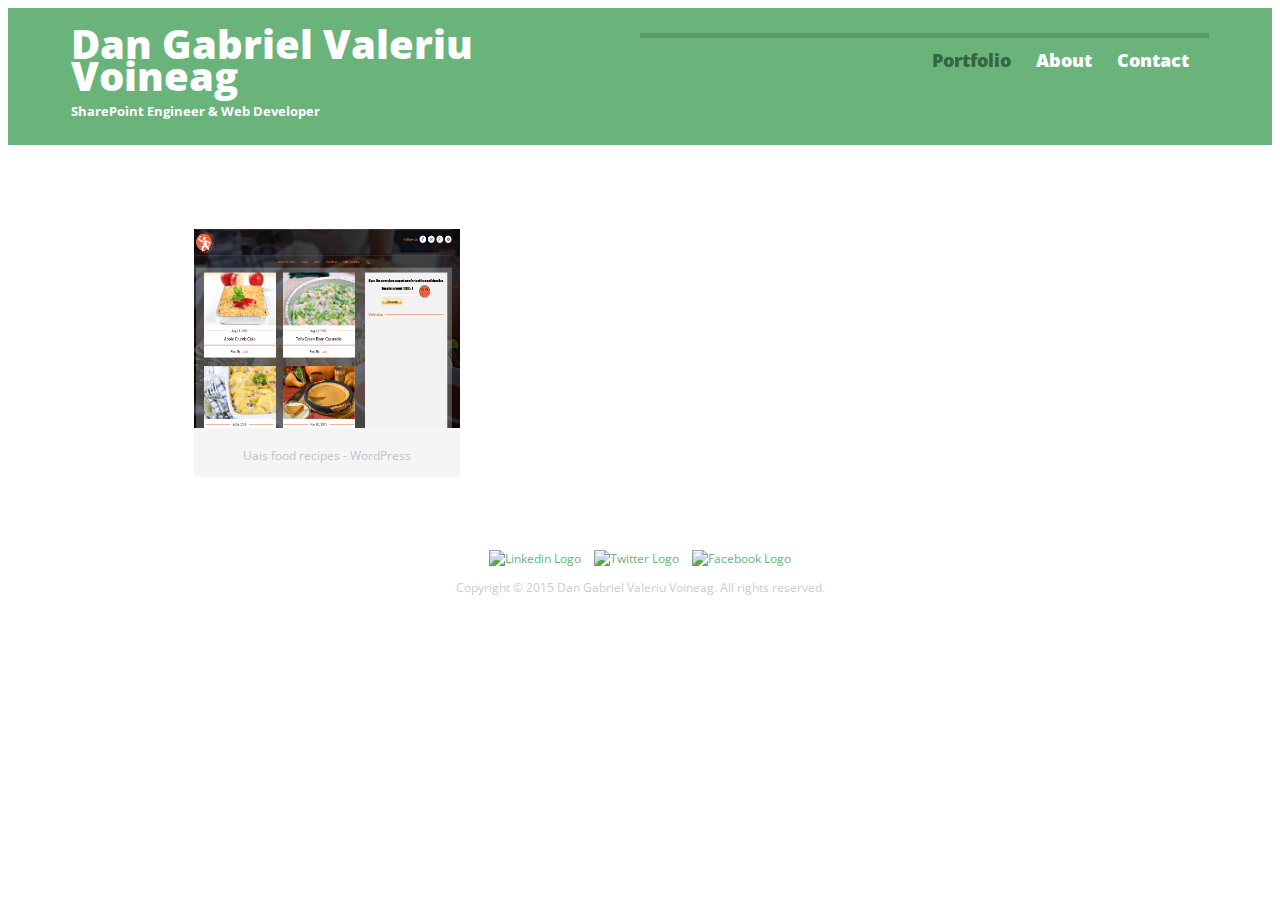
==== index.html @ 8fb30af9 "Update index.html" ====
<!DOCTYPE html>
<html>
  <head>
    <meta charset="utf-8">
    <title>Dan Gabriel Valeriu Voineag | SharePoint Engineer & Web Developer </title>
    <meta name="description" content="SharePoint Engineer & Web Developer with 6.5 years experience working for Microsoft with SharePoint and Microsoft technologies and 1 year experience as Web Developer">
    <meta property="fb:app_id" content="1663445623923246" /> 
    <meta property="og:type" content="website" /> 
    <meta property="og:url" content="http://dangabrielvaleriuvoineag.ro" /> 
    <meta property="og:title" content="Dan Gabriel Valeriu Voineag | SharePoint Engineer & Web Developer | Portfolio" /> 
    <meta property="og:image" content="http://dangabrielvaleriuvoineag.ro/img/Vali.jpg" /> 
    <meta property="og:description" content="SharePoint Engineer & Web Developer with 6.5 years experience working for Microsoft with SharePoint and Microsoft technologies and 1 year experience as Web Developer" />
    <link rel="stylesheet" href="css/normalize.css">
    <link href='https://fonts.googleapis.com/css?family=Cabin:400,600,400italic|Open+Sans:400,400italic,700,700italic,800' rel='stylesheet' type='text/css'>
    <link rel="stylesheet" href="css/main.css">
    <link rel="stylesheet" href="css/responsive.css">
    <meta name="viewport" content="width=device-width, initial-scale=1.0">
  </head>
  <body>
    <header>
      <a href="index.html" id="logo">
        <h1>Dan Gabriel Valeriu Voineag</h1> 
        <h2>SharePoint Engineer & Web Developer</h2>
      </a>
      <nav>
        <ul>
          <li><a href="index.html" class="selected">Portfolio</a></li>
          <li><a href="about.html">About</a></li>
          <li><a href="contact.html">Contact</a></li>
        </ul>
      </nav>
    </header>
    <div id="wrapper">  
    <section>
      <ul id="gallery">
         <li>
         <a href="http://www.uais.ro">
            <img src="img/uais.png" alt="Uais food recipes">
            <p class="paragraphportofoliopage">Uais food recipes - WordPress</p>
         </a>
      </ul>
    </section> 
    <footer>
      <a href="https://ro.linkedin.com/in/dan-gabriel-valeriu-voineag-006638aa"><img src="img/linkedin-wrap.png" alt="Linkedin Logo" class="social-icon"></a>
      <a href="https://twitter.com/valeriuvoineag"><img src="img/twitter-wrap.png" alt="Twitter Logo" class="social-icon"></a>
      <a href="https://www.facebook.com/voineag.vali"><img src="img/facebook-wrap.png" alt="Facebook Logo" class="social-icon"></a>
      <p>Copyright &copy; 2015 Dan Gabriel Valeriu Voineag. All rights reserved.</p>
    </footer>
    </div>
  </body>
</html>
---- css/main.css ----
/****************************** 
GENERAL
******************************/
body {
  font-family:'Open Sans', sans-serif;
}

a {
  text-decoration: none;  
  }

#wrapper {
  max-width: 940px;
  margin:0 auto;
  padding: 0 5%;
}

img {
  max-width:100%;
}

h3 {
  margin: 0 0 1em 0;
}

/****************************** 
HEADING
******************************/
header {
  float:left;
  margin: 0 0 30px 0;
  padding: 5px 0 0 0;
  width:100%
}


#logo {
  text-align:center;
  margin:0;
}

h1 {
  font-family: 'Open Sans', sans-serif; 
  margin: 15px 0;
  font-size: 1.7em;
  font-weight:800;
  line-height:0.8em;
}

h2 {
  font-size:0.75em;
  margin:-5px 0 0;
  font-weight:700;
}  
  

/****************************** 
NAVIGATION
******************************/

nav {
  text-align:center;
  padding: 10px 0;
  margin: 20px 0 0;
}

nav ul {
  list-style:none;
  margin:0 10px;
  padding:0;
}

nav ul li {
display: inline-block; 
}

nav a {
  font-weight: 800;
  padding: 15px 10px;
}
  
  
/****************************** 
FOOTER
******************************/

footer {
  font-size:0.75em;
  text-align:center;
  clear:both;
  padding-top: 50px;
  color:#ccc;
}

.social-icon {
  width: 20px;
  height: 20px;
  margin: 0 5px;
}

/****************************** 
PAGE: PORTFOLIO
******************************/
#gallery {
  margin: 0;
  padding: 0;
  list-style: none;
}

#gallery li {
  float: left;
  width: 45%;
  margin: 2.5%;
  background-color: #f5f5f5;
  color: #bdc3c7;
}

#gallery li a p {
  margin: 0;
  padding: 5%;
  font-size: 0.75em;
  color: #bdc3c7;
  text-align:center;
}

/****************************** 
PAGE : ABOUT
******************************/

.profile-photo {
  clear: both;
  display: block;
  max-width: 200px;
  margin: 0 auto 30px;
  border-radius: 20px;
}

/****************************** 
PAGE: CONTACT
******************************/

.contact-info {
  list-style: none;
  padding: 0;
  margin: 0;
  font-size: 0.9em;
 }

.contact-info a {
  display:block;
  min-height: 20px;
  background-repeat:no-repeat;
  background-size: 20px 20px;
  padding: 0 0 0 30px; 
  margin: 0 0 10px;
}

.contact-info li.phone a {
  background-image:url('../img/phone.png');
}

.contact-info li.skype a {
  background-image:url('../img/skype.png');
}

.contact-info li.mail a {
  background-image:url('../img/mail.png');
}
/****************************** 
COLORS
******************************/

/* body colors - white */
body {
  background-color: #fff;
  color:#999;
}

/* header color - color green */
header {
  /* original border: #599a68;*/
  background: #6ab47b;
  border: #6ab47b;
}

/* logo color - white */
h1, h2 {
  color:#fff;
}
 
/* anchor color - green */
a {
  color: #6ab47b;
}

/* nav background on mobile devices - dark green */
nav {
  /*original background:#599a68;*/
  background:#6ab47b;
  border-top:5px solid #599a68;
}

/* nav link color - white */
nav a, nav a:visited {
  color:#ffffff;
}

/* selected nav link color - dark green */
nav a.selected, nav a:hover{
  color:#32673f;
}
---- css/responsive.css ----
@media screen and (max-width:480px) {

nav {
 border-bottom:5px solid #599a68;
}

}

@media screen and (min-width:480px) {
  
/****************************** 
3 * 5 = 15%
100 - 15% = 85%
85% / 3 = 28.3%
******************************/
  
/****************************** 
PAGE : PORTFOLIO - THREE COLUMN LAYOUT
******************************/

#gallery li {
  width: 28.33%; 
  }

#gallery li:nth-child(4n) {
  clear: left; 
  }


/****************************** 
PAGE : CONTACT - TWO COLUMN LAYOUT
******************************/

#primary {
   width: 50%;
   float:left;
  }
  
#secondary {
   width: 40%;
   float:right;
  } 
  
/****************************** 
PAGE : ABOUT
******************************/
 
.profile-photo
  {
  float:left;
  margin: 0 5% 80px 0;
  }
}


@media screen and (min-width:660px) {
  
/****************************** 
 HEADER
******************************/

nav {
    background:none;
    float:right;
    font-size: 1.125em;
    margin-right: 5%;
    text-align: right;
    width: 45%;
  }
  
#logo {
  float:left;
  margin-left: 5%;
  text-align: left;
  width: 45%;
  }
  
h1 {
  font-size: 2.5em;
  }
  
h2 {
   font-size: 0.825em; 
   margin-bottom: 20px;  
  }
  
header {
  /*original border-bottom: 5px solid #599a68;*/
  border-bottom: 5px solid #6ab47b;
  margin-bottom: 60px;
  }
}
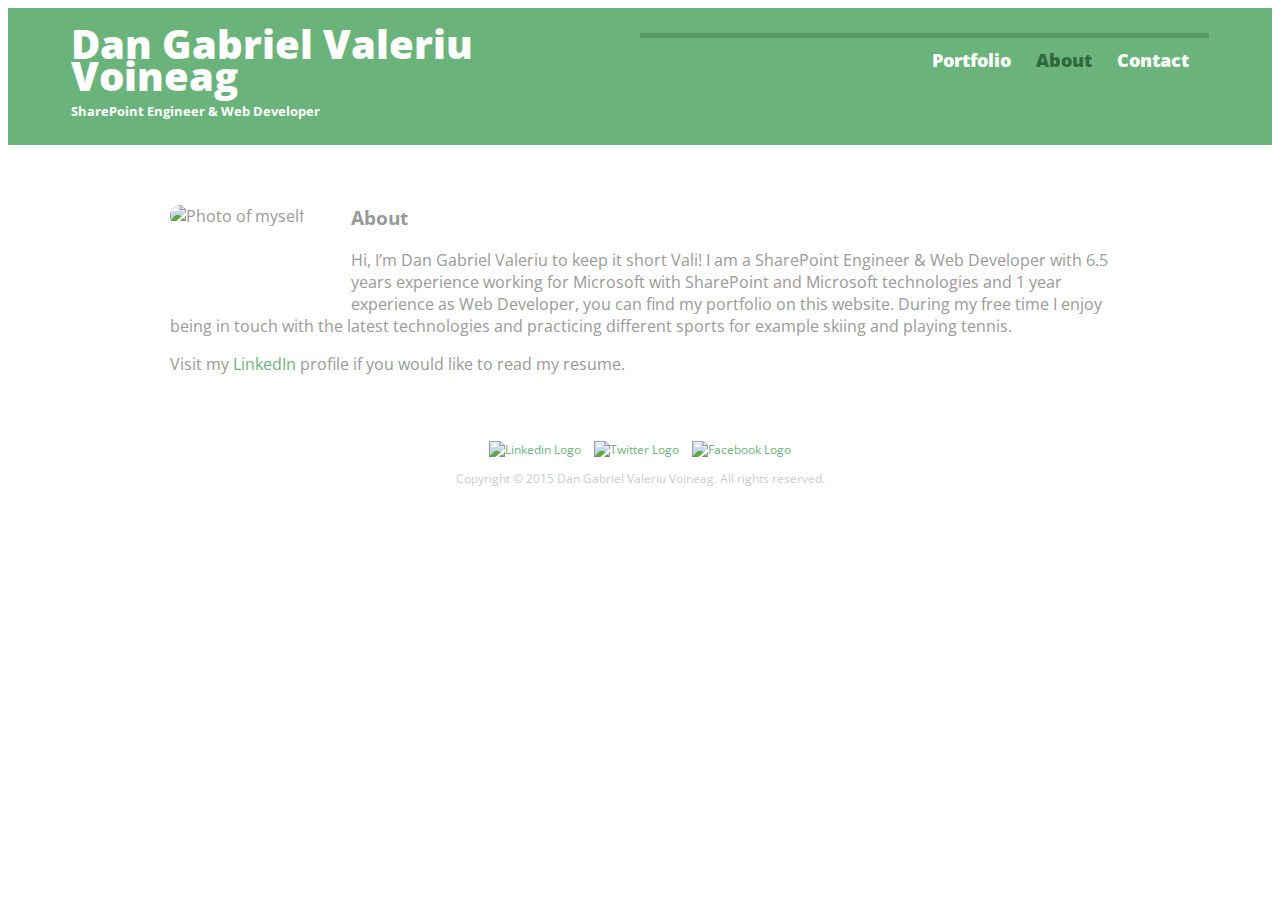
==== commit 49d1e300: "Rename about.html to index.html" ====
--- a/index.html
+++ b/index.html
@@ -4,12 +4,6 @@
     <meta charset="utf-8">
     <title>Dan Gabriel Valeriu Voineag | SharePoint Engineer & Web Developer </title>
     <meta name="description" content="SharePoint Engineer & Web Developer with 6.5 years experience working for Microsoft with SharePoint and Microsoft technologies and 1 year experience as Web Developer">
-    <meta property="fb:app_id" content="1663445623923246" /> 
-    <meta property="og:type" content="website" /> 
-    <meta property="og:url" content="http://dangabrielvaleriuvoineag.ro" /> 
-    <meta property="og:title" content="Dan Gabriel Valeriu Voineag | SharePoint Engineer & Web Developer | Portfolio" /> 
-    <meta property="og:image" content="http://dangabrielvaleriuvoineag.ro/img/Vali.jpg" /> 
-    <meta property="og:description" content="SharePoint Engineer & Web Developer with 6.5 years experience working for Microsoft with SharePoint and Microsoft technologies and 1 year experience as Web Developer" />
     <link rel="stylesheet" href="css/normalize.css">
     <link href='https://fonts.googleapis.com/css?family=Cabin:400,600,400italic|Open+Sans:400,400italic,700,700italic,800' rel='stylesheet' type='text/css'>
     <link rel="stylesheet" href="css/main.css">
@@ -24,21 +18,18 @@
       </a>
       <nav>
         <ul>
-          <li><a href="index.html" class="selected">Portfolio</a></li>
-          <li><a href="about.html">About</a></li>
+          <li><a href="index.html">Portfolio</a></li>
+          <li><a href="about.html" class="selected">About</a></li>
           <li><a href="contact.html">Contact</a></li>
         </ul>
       </nav>
     </header>
     <div id="wrapper">  
     <section>
-      <ul id="gallery">
-         <li>
-         <a href="http://www.uais.ro">
-            <img src="img/uais.png" alt="Uais food recipes">
-            <p class="paragraphportofoliopage">Uais food recipes - WordPress</p>
-         </a>
-      </ul>
+        <img src="img/Vali.jpg" alt="Photo of myself" class="profile-photo">
+        <h3>About</h3>
+        <p>Hi, I’m Dan Gabriel Valeriu to keep it short Vali! I am a SharePoint Engineer & Web Developer with 6.5 years experience working for Microsoft with SharePoint and Microsoft technologies and 1 year  experience as Web Developer, you can find my portfolio on this website. During my free time I enjoy being in touch with the latest technologies and practicing different sports for example skiing and playing tennis.</p>
+        <p>Visit my <a href="https://ro.linkedin.com/in/dan-gabriel-valeriu-voineag-006638aa">LinkedIn</a> profile if you would like to read my resume.</p>
     </section> 
     <footer>
       <a href="https://ro.linkedin.com/in/dan-gabriel-valeriu-voineag-006638aa"><img src="img/linkedin-wrap.png" alt="Linkedin Logo" class="social-icon"></a>
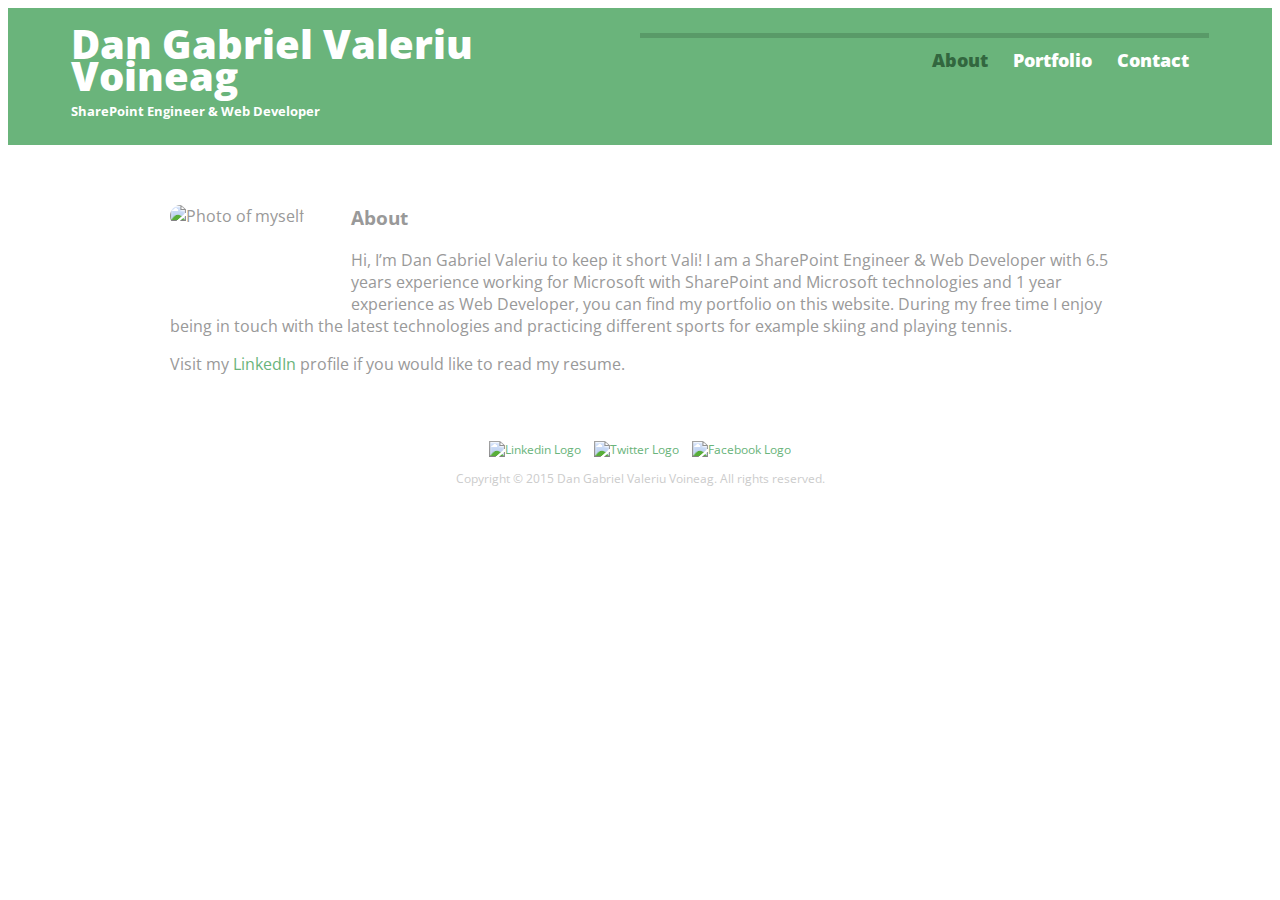
==== commit cad7d316: "Update index.html" ====
--- a/index.html
+++ b/index.html
@@ -4,6 +4,12 @@
     <meta charset="utf-8">
     <title>Dan Gabriel Valeriu Voineag | SharePoint Engineer & Web Developer </title>
     <meta name="description" content="SharePoint Engineer & Web Developer with 6.5 years experience working for Microsoft with SharePoint and Microsoft technologies and 1 year experience as Web Developer">
+    <meta property="fb:app_id" content="1663445623923246" /> 
+    <meta property="og:type" content="website" /> 
+    <meta property="og:url" content="http://dangabrielvaleriuvoineag.ro" /> 
+    <meta property="og:title" content="Dan Gabriel Valeriu Voineag | SharePoint Engineer & Web Developer" /> 
+    <meta property="og:image" content="http://dangabrielvaleriuvoineag.ro/img/Vali.jpg" /> 
+    <meta property="og:description" content="SharePoint Engineer & Web Developer with 6.5 years experience working for Microsoft with SharePoint and Microsoft technologies and 1 year experience as Web Developer" />
     <link rel="stylesheet" href="css/normalize.css">
     <link href='https://fonts.googleapis.com/css?family=Cabin:400,600,400italic|Open+Sans:400,400italic,700,700italic,800' rel='stylesheet' type='text/css'>
     <link rel="stylesheet" href="css/main.css">
@@ -18,8 +24,8 @@
       </a>
       <nav>
         <ul>
-          <li><a href="index.html">Portfolio</a></li>
-          <li><a href="about.html" class="selected">About</a></li>
+          <li><a href="index.html" class="selected">About</a></li>
+          <li><a href="portfolio.html">Portfolio</a></li>
           <li><a href="contact.html">Contact</a></li>
         </ul>
       </nav>
